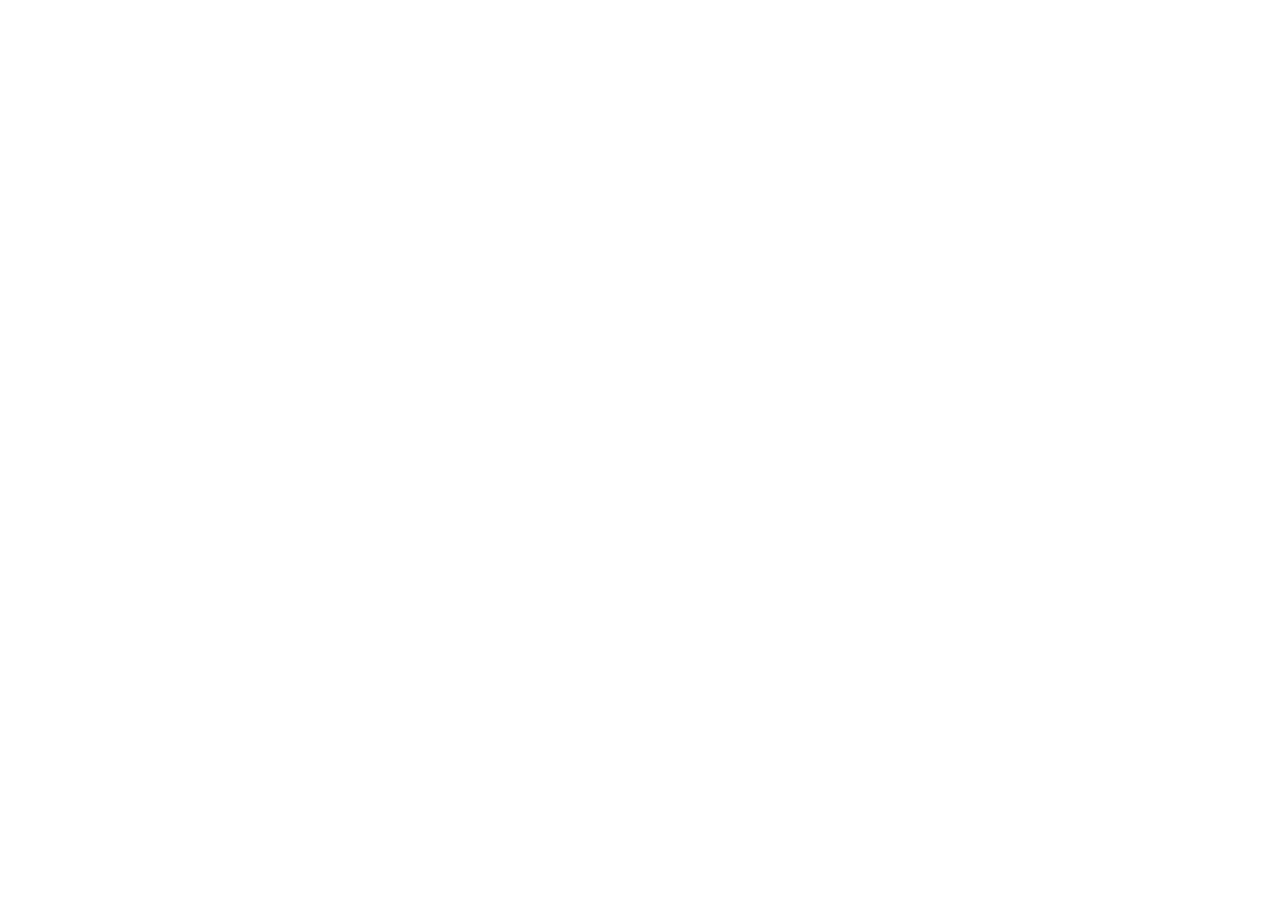
==== index.html @ 888bc90a "Alura-plus" ====
<!DOCTYPE html>
<html>

<head>
    <title>alura plus</title>
    <meta charset="UTF-8">
    <meta name="viewport" content="width-device-width,-initial-scale-1">
    <link rel="stylesheet" href="styles.css">
</head>

<body></body>

</html>
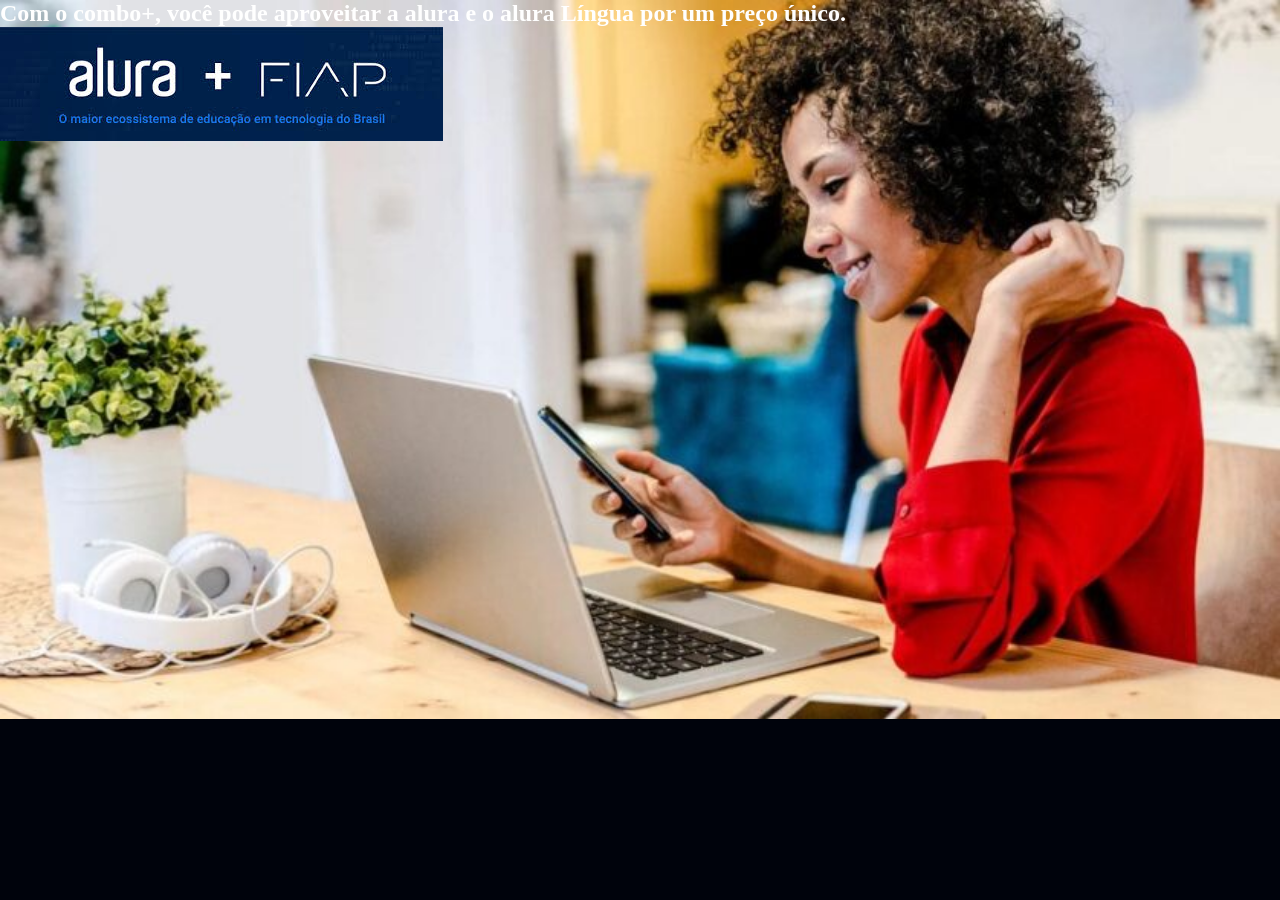
==== commit c26db018: "Add files via upload atualização" ====
--- a/index.html
+++ b/index.html
@@ -8,6 +8,11 @@
     <link rel="stylesheet" href="styles.css">
 </head>
 
-<body></body>
+<body>
+    <section class="container principal">
+        <h1>Com o combo+, você pode aproveitar a alura e o alura Língua por um preço único.</h1>
+        <img src="img/images (1).jpg" alt="O combo+ é a junção do alura+ e o alura língua">
+    </section>
+</body>
 
 </html>
--- a/styles.css
+++ b/styles.css
@@ -0,0 +1,27 @@
+:root {
+    --branco-principal: #FFFFFF;
+    --cinza-segundario: #C0C0C0;
+    --botao-azul: #167bf7;
+    --cor-de-fundo: #00030C;
+}
+
+body {
+    background-color: var(--cor-de-fundo);
+    color: var(--branco-principal);
+}
+
+*{
+    margin: 0%;
+    padding: 0%;
+}
+
+.principal {
+    background-image: url(img/voce-conhece-a-alura-empresa-divulgou-oportunidade-para-pessoas-com-disponibilidade-para-trabalhar-em-casa-838x471.jpg);
+    background-repeat: no-repeat;
+    background-size: contain;
+}
+
+.container {
+    height: 100vh;
+}
+
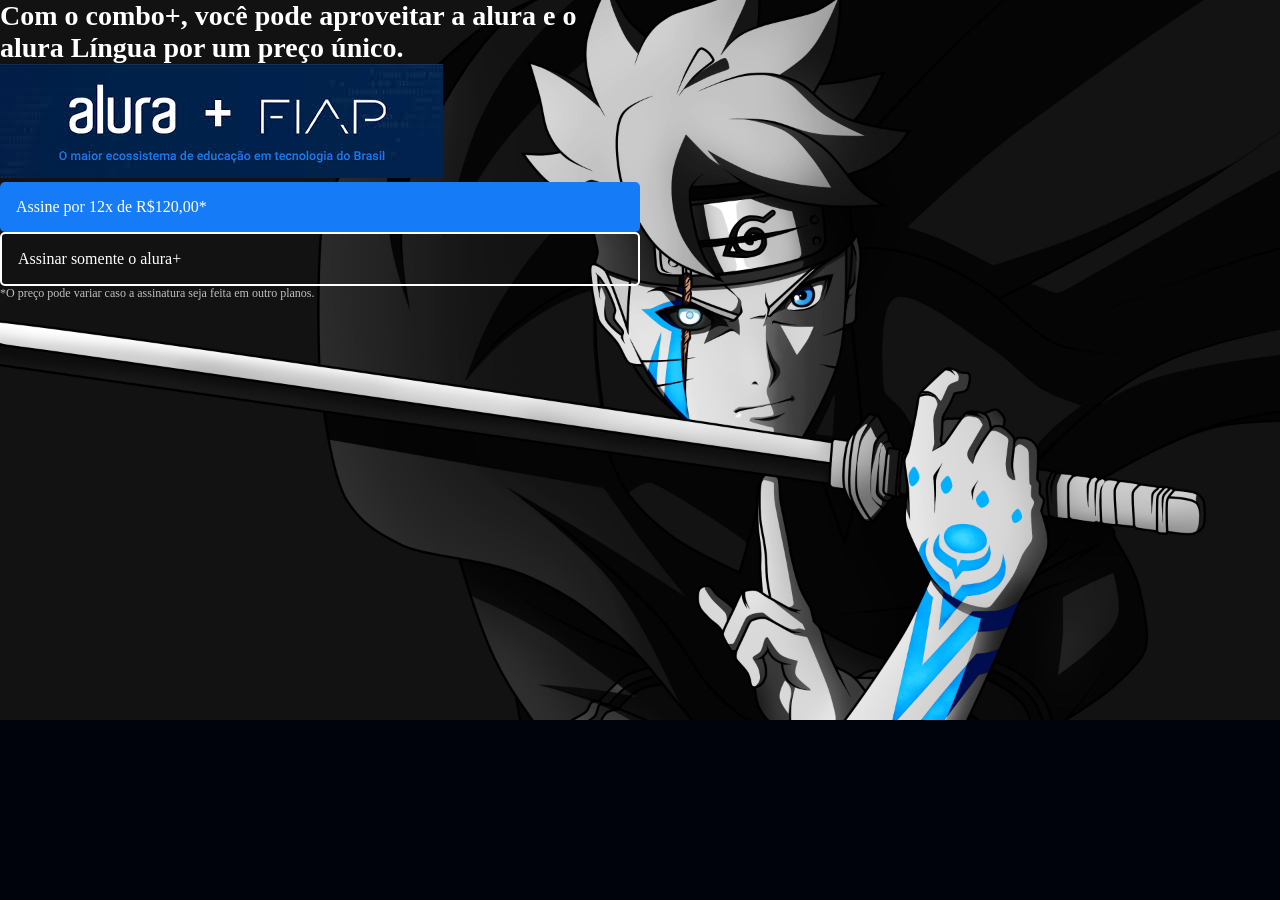
==== commit fff0b28a: "Add files via upload atualizações" ====
--- a/index.html
+++ b/index.html
@@ -6,12 +6,21 @@
     <meta charset="UTF-8">
     <meta name="viewport" content="width-device-width,-initial-scale-1">
     <link rel="stylesheet" href="styles.css">
+    <link rel="preconnect" href="https://fonts.googleapis.com"> 
+    <link rel="preconnect" href="https://fonts.gstatic.com" crossorigin> 
+    <link href="https: //fonts.googleapis.com/css2?family=Inter:wght@100..900&display=swap" rel="stylesheet">
+
 </head>
 
 <body>
     <section class="container principal">
-        <h1>Com o combo+, você pode aproveitar a alura e o alura Língua por um preço único.</h1>
-        <img src="img/images (1).jpg" alt="O combo+ é a junção do alura+ e o alura língua">
+        <div>
+            <h1 class="container__titulo">Com o combo+, você pode aproveitar a alura e o alura Língua por um preço único.</h1>
+            <img src="img/images (1).jpg" alt="O combo+ é a junção do alura+ e o alura língua">
+            <a href="www.alura.com.br" class="container__botao">Assine por 12x de R$120,00*</a>
+        <a href="www.alura.com.br" class="container__botao botao_secundario">Assinar somente o alura+</a>
+        <p class="container__aviso">*O preço pode variar caso a assinatura seja feita em outro planos.</p>
+    </div>
     </section>
 </body>
 
--- a/styles.css
+++ b/styles.css
@@ -3,11 +3,15 @@
     --cinza-segundario: #C0C0C0;
     --botao-azul: #167bf7;
     --cor-de-fundo: #00030C;
+    --fonte-principal: 'inter';
 }
 
 body {
     background-color: var(--cor-de-fundo);
     color: var(--branco-principal);
+    font-family: var(--fonte-principal);
+    font-size: 16px;
+    font-weight: 400;
 }
 
 *{
@@ -16,12 +20,38 @@
 }
 
 .principal {
-    background-image: url(img/voce-conhece-a-alura-empresa-divulgou-oportunidade-para-pessoas-com-disponibilidade-para-trabalhar-em-casa-838x471.jpg);
+    background-image: url(img/880a7db2a4e382f0e240f8e38772526b.jpeg);
     background-repeat: no-repeat;
     background-size: contain;
+    grid-template-columns: 50% 50%;
 }
 
 .container {
     height: 100vh;
+    display: grid;
 }
 
+.container__botao {
+    background-color: var(--botao-azul);
+    border-radius: 5px;
+    padding: 1em;
+    color: var(--branco-principal);
+    display: block;
+    text-decoration: none;
+}
+
+.botao_secundario {
+    background-color: transparent;
+    border: 2px solid var(--branco-principal);
+}
+
+.container__aviso {
+    font-size: 12px;
+    color: var(--cinza-segundario);
+}
+
+.container__titulo {
+    font-size: 28px;
+    font-weight: 700;
+}
+
